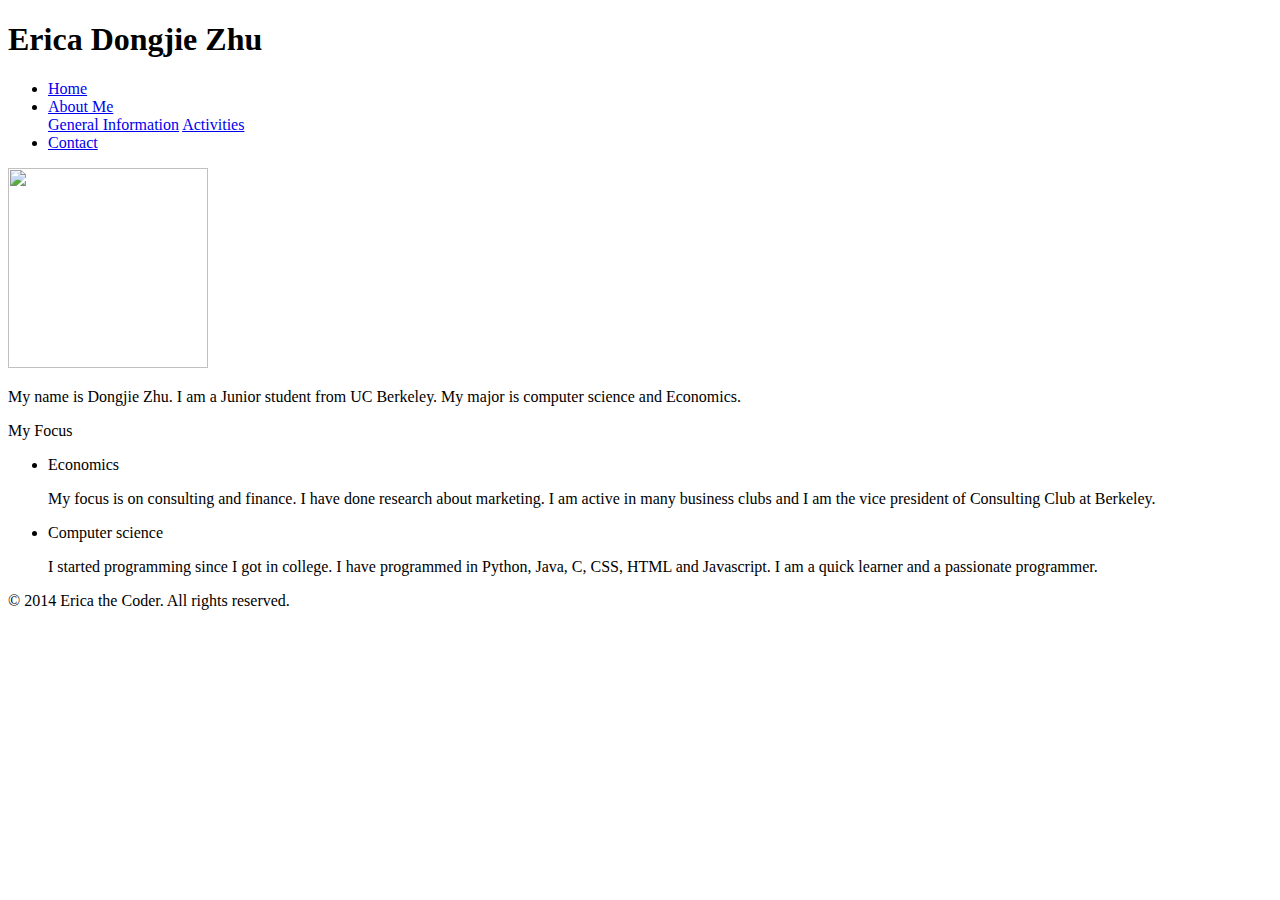
==== index.html @ bcef8f84 "Update index.html" ====
<!DOCTYPE html>
<html>
<head>
    <title>Erica's Homepage - Home</title>
    <link rel="stylesheet" href="stylesheets/default.css" />
</head>

<script type="text/javascript">
<!--
var timeout = 500;
var closetimer= 0;
var ddmenuitem = 0;
// open hidden layer
function mopen(id)
{	
	// cancel close timer
	mcancelclosetime();

	// close old layer
	if(ddmenuitem) ddmenuitem.style.visibility = 'hidden';

	// get new layer and show it
	ddmenuitem = document.getElementById(id);
	ddmenuitem.style.visibility = 'visible';

}
// close showed layer
function mclose()
{
	if(ddmenuitem) ddmenuitem.style.visibility = 'hidden';
}

// go close timer
function mclosetime()
{
	closetimer = window.setTimeout(mclose, timeout);
}

// cancel close timer
function mcancelclosetime()
{
	if(closetimer)
	{
		window.clearTimeout(closetimer);
		closetimer = null;
	}
}

// close layer when click-out
document.onclick = mclose; 
// -->
</script>

<body>
	<section id="mainRight">
		<header>
				<h1>Erica Dongjie Zhu</h1>
		</header>
        <nav id="sddm"> 
			<ul>
                <li><a href="index.html" class="selected">Home</a></li>
			<li><a href="GeneralInformation.html" onmouseover="mopen('m1')" onmouseout="mclosetime()">About Me</a>
						<div id="m1" onmouseover="mcancelclosetime()" onmouseout="mclosetime()">
							<a href="GeneralInformation.html">General Information</a>
							<a href="Activities.html">Activities</a>
						</div>
			</li>
                <li><a href="contact.html">Contact</a></li>
            </ul >
        </nav >
		<section class="columns clear">
            <div class="colLeft">
				  <p><img style="width:200px; height:200px; border0"src="https://media.licdn.com/mpr/mpr/shrinknp_400_400/p/6/005/088/32a/2b883db.jpg"/></p>
                <p>My name is Dongjie Zhu. I am a Junior student from UC Berkeley. My major is computer science and Economics. &nbsp;<br></p>	
			</div> 
			
			<div class="colRight">
                <p>My Focus</p>
				<ul>
					<li>Economics</li>
						<p>My focus is on consulting and finance. I have done research about marketing. I am active in many business clubs and I am the vice president of Consulting Club at Berkeley.</p>
					<li>Computer science</li>
						<p>I started programming since I got in college. I have programmed in Python, Java, C, CSS, HTML and Javascript. I am a quick learner and a passionate programmer.</p>
				</ul>
            </div>
        </section>
        <!-- end columns -->
        <footer>
            <p>&copy; 2014 Erica the Coder. All rights reserved.</p>
        </footer>
    </section>
		<!-- end mainRight -->
</body>
</html>
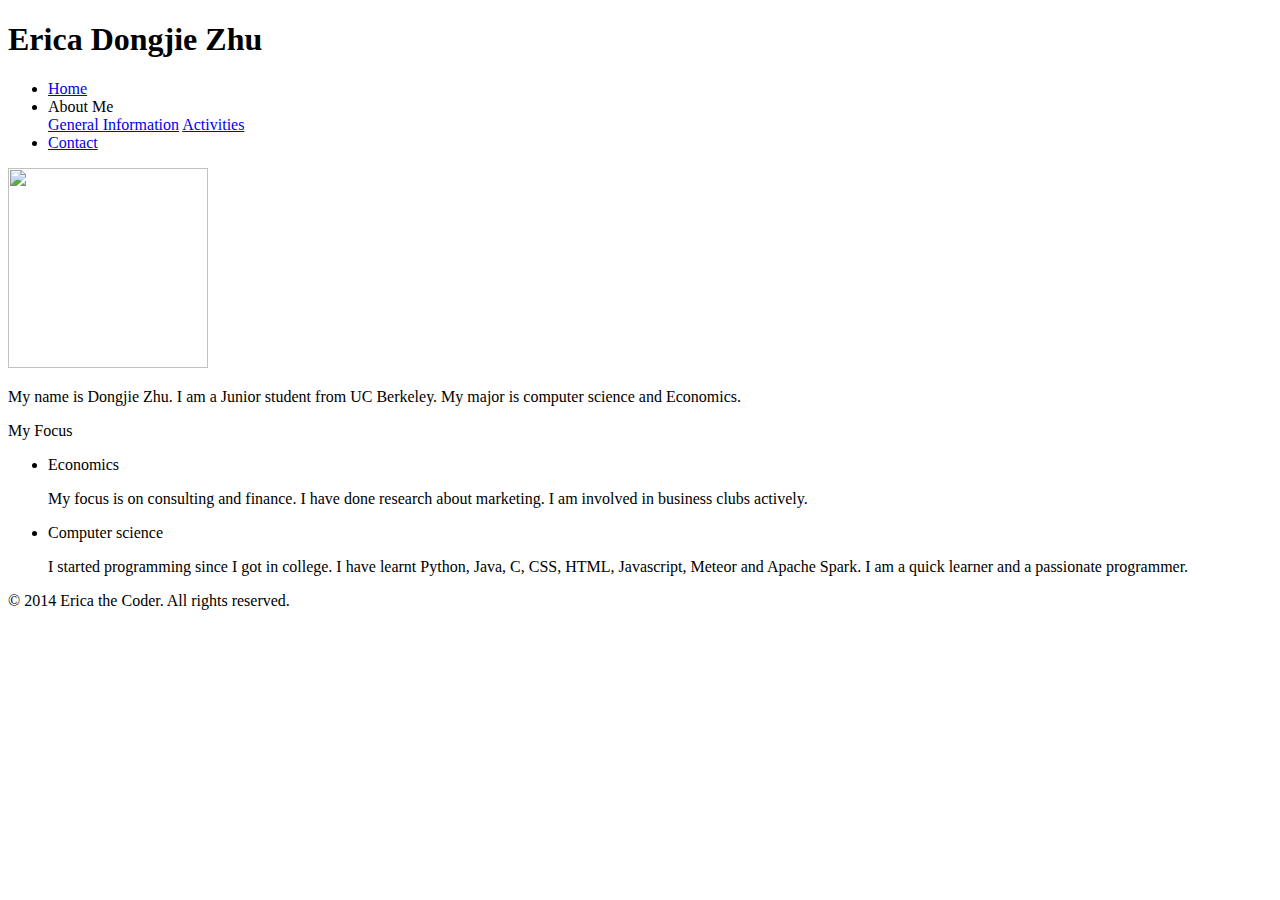
==== commit b04eb95d: "Update index.html" ====
--- a/index.html
+++ b/index.html
@@ -59,7 +59,7 @@
         <nav id="sddm"> 
 			<ul>
                 <li><a href="index.html" class="selected">Home</a></li>
-			<li><a href="GeneralInformation.html" onmouseover="mopen('m1')" onmouseout="mclosetime()">About Me</a>
+			<li><a onmouseover="mopen('m1')" onmouseout="mclosetime()">About Me</a>
 						<div id="m1" onmouseover="mcancelclosetime()" onmouseout="mclosetime()">
 							<a href="GeneralInformation.html">General Information</a>
 							<a href="Activities.html">Activities</a>
@@ -70,7 +70,7 @@
         </nav >
 		<section class="columns clear">
             <div class="colLeft">
-				  <p><img style="width:200px; height:200px; border0"src="https://media.licdn.com/mpr/mpr/shrinknp_400_400/p/6/005/088/32a/2b883db.jpg"/></p>
+				  <p><img style="width:200px; height:200px; border0"src="images/LINKEDINPRO.jpg"/></p>
                 <p>My name is Dongjie Zhu. I am a Junior student from UC Berkeley. My major is computer science and Economics. &nbsp;<br></p>	
 			</div> 
 			
@@ -78,9 +78,9 @@
                 <p>My Focus</p>
 				<ul>
 					<li>Economics</li>
-						<p>My focus is on consulting and finance. I have done research about marketing. I am active in many business clubs and I am the vice president of Consulting Club at Berkeley.</p>
+						<p>My focus is on consulting and finance. I have done research about marketing. I am involved in business clubs actively.</p>
 					<li>Computer science</li>
-						<p>I started programming since I got in college. I have programmed in Python, Java, C, CSS, HTML and Javascript. I am a quick learner and a passionate programmer.</p>
+						<p>I started programming since I got in college. I have learnt Python, Java, C, CSS, HTML, Javascript, Meteor and Apache Spark. I am a quick learner and a passionate programmer.</p>
 				</ul>
             </div>
         </section>
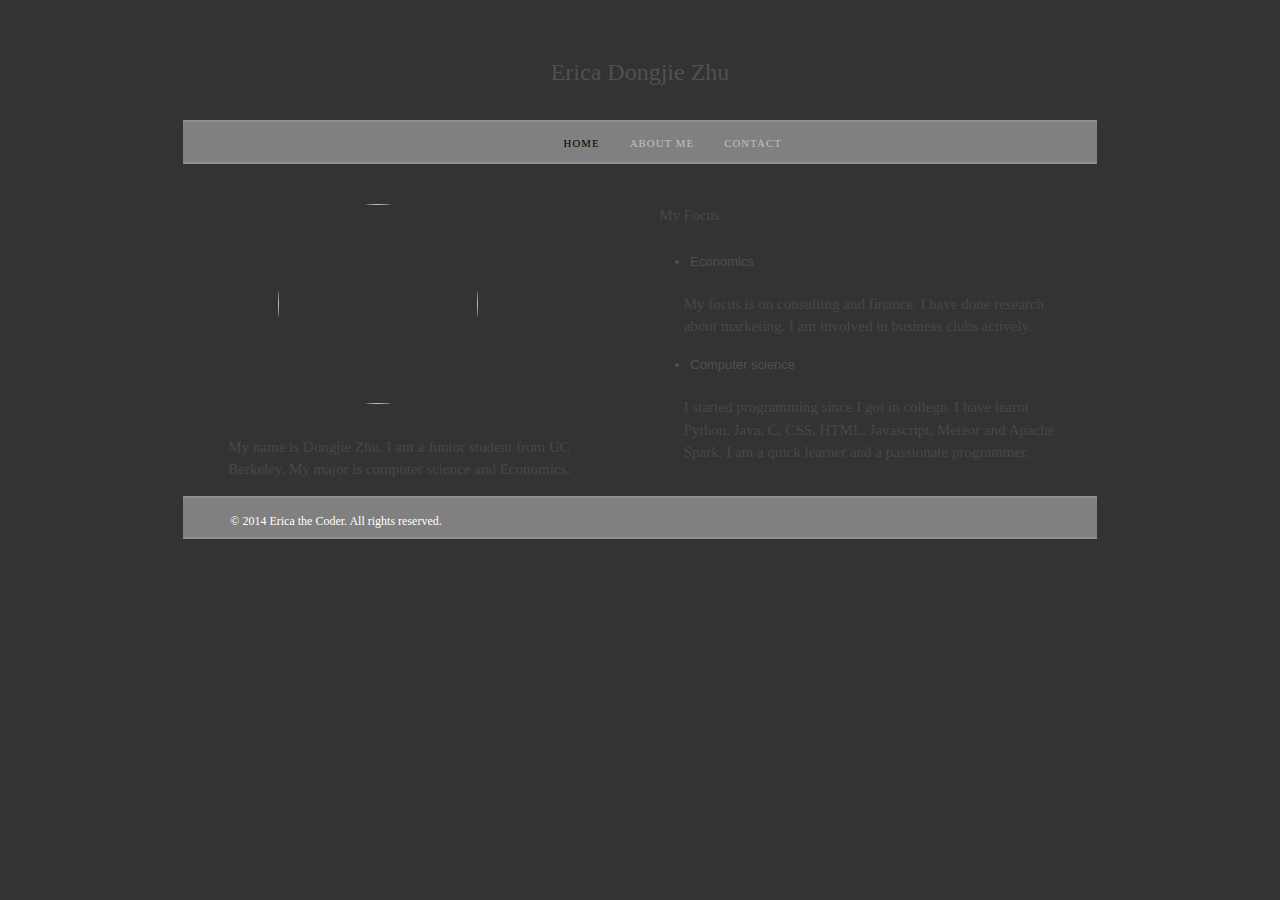
==== commit c17e198d: "8.13 update" ====
--- a/index.html
+++ b/index.html
@@ -1,56 +1,10 @@
 <!DOCTYPE html>
 <html>
 <head>
-    <title>Erica's Homepage - Home</title>
+    <title>Erica's Homepage - Home</title>
+	<script type="text/javascript" src="stylesheets/default.js"></script>
     <link rel="stylesheet" href="stylesheets/default.css" />
 </head>
-
-<script type="text/javascript">
-<!--
-var timeout = 500;
-var closetimer= 0;
-var ddmenuitem = 0;
-// open hidden layer
-function mopen(id)
-{	
-	// cancel close timer
-	mcancelclosetime();
-
-	// close old layer
-	if(ddmenuitem) ddmenuitem.style.visibility = 'hidden';
-
-	// get new layer and show it
-	ddmenuitem = document.getElementById(id);
-	ddmenuitem.style.visibility = 'visible';
-
-}
-// close showed layer
-function mclose()
-{
-	if(ddmenuitem) ddmenuitem.style.visibility = 'hidden';
-}
-
-// go close timer
-function mclosetime()
-{
-	closetimer = window.setTimeout(mclose, timeout);
-}
-
-// cancel close timer
-function mcancelclosetime()
-{
-	if(closetimer)
-	{
-		window.clearTimeout(closetimer);
-		closetimer = null;
-	}
-}
-
-// close layer when click-out
-document.onclick = mclose; 
-// -->
-</script>
-
 <body>
 	<section id="mainRight">
 		<header>
--- a/stylesheets/default.css
+++ b/stylesheets/default.css
@@ -0,0 +1,486 @@
+body {
+	line-height: 10px;
+}
+
+
+/* tells browsers that don't read html 5 tags to render like divs */
+/*header, footer, nav{
+	display: block;
+	margin: 0;
+	padding: 0;
+}
+
+/* Type
+----------------------------------------------------------------------------------------------------*/
+
+@import url(http://fonts.googleapis.com/css?family=Rye);
+html {
+	font-size: 20px;
+}
+
+body {
+	color: #505050;
+	font: 75%/1.5em Times New Roman, serif;;
+}
+
+h1, h2, h3, h4, h5, h6 {
+	color: #505050;
+	font: 2em/1em Times New Roman, serif;
+}
+
+h1 {
+	font-family: Fantasy, serif,'Rye', cursive;
+	padding-top: 80px;
+	margin:0;
+}
+
+
+h2 {
+	font-family: Fantasy, 'Rye', cursive;
+	color: #505050;
+
+}
+
+h3 {
+	color: #505050;
+	font-size: 23px;
+	font-weight: bold;
+}
+
+h4 {
+	font-size: 1.5em;
+    color: #505050;
+    font-weight: bold;
+}
+
+h5 {
+	font-size: 2em;
+	font-weight: bold;
+	text-align: center;
+	color: #505050;
+}
+
+h6 {
+	font-size: 1em;
+	font-weight: bold;
+}
+
+p {
+	color: #484848;
+	font-family: Times New Roman, serif;
+	font-size: 15px;
+	line-height: 1.5em;
+	text-align: left;
+	margin-right: 10px;
+	padding: 5px 2.08333%;
+}
+
+p img {
+	display: inline-block;
+	margin-left: 50px;
+	border-radius: 100%
+}
+
+ul {
+	list-style: disc;
+	color: #505050;
+	font-size: 1.2em;
+	font-weight: normal;
+	line-height: 1.3em;
+}
+
+strong, b, .b {
+	color: #484848;
+	font-weight: bold;
+}
+
+a {
+	color: #808080;
+	text-decoration: none;
+}
+
+a:link {
+	color: #808080;
+	outline: none;
+	text-decoration: none;
+}
+
+hr {
+	border: 0 #ccc solid;
+	border-top-width: 1px;
+	clear: both;
+	height: 0;
+}
+
+blockquote {
+	margin-right: 10px;
+	padding: 5px 0 20px 0;
+}
+
+ul, ol {
+	margin-left: 25px;
+	padding-left: 0;
+}
+
+li {
+	margin-bottom: 15px;
+	margin-left: 15px;
+	font-size: 13px;
+	font-family: Verdana, Arial;
+}
+
+p, dl, hr, h1, h2, h3, h4, h5, h6, ol, ul, pre, table, address, fieldset {
+	margin-bottom: 10px;
+}
+
+/* Layout
+----------------------------------------------------------------------------------------------------*/
+
+html {
+	background: #505050;
+    background-color: #333;
+	text-align: center;
+}
+
+body {
+	background:  none;
+	margin-bottom: 20px;
+	width: 71.45%;
+	margin: 0 auto;
+	border: none;
+}
+
+
+header {
+	height: 100px;
+	background: url(../images/woodBackground);
+    width: 100%;
+	border: none;
+	text-align:center;
+	padding:10px 0;
+}
+
+header h1 {
+	color: #505050;
+	font-size: 1.6em;
+	text-align: center;
+	border: none;
+	padding-top: 50px;
+}
+
+
+#headTxt {
+	color: #000 !important;
+	font-size: 4em;
+	line-height: 0.3em;
+	text-transform: capitalize;
+	width: auto !important;
+}
+
+nav {
+	height: 60px;
+	width: 960px;
+	margin-left: -10px;
+	line-height:50px;
+	position: relative; 
+}
+
+nav ul li a {
+	margin: 10px;
+    color: #C0C0C0 !important;
+	font-size: 0.9em;
+	font-weight: normal;
+	letter-spacing: 0.1em;
+	text-transform: uppercase;
+	display:inline-block;
+	padding: 5px 1.04% 5px 1.04%;
+	font-family: Times New Roman, serif;
+	white-space: nowrap;
+
+	-webkit-border-radius: 3px;
+	-moz-border-radius: 3px;
+	-o-border-radius: 3px;
+	border-radius: 3px;
+
+	-webkit-transition: background 0.2s ease-in-out;
+	-moz-transition: background 0.2s ease-in-out;
+	-o-transition: background 0.2s ease-in-out;
+	transition: background 0.2s ease-in-out;
+}
+nav ul li a:hover {
+	background: rgba(0, 0, 0, 0.3);
+	text-decoration: none;
+}
+
+nav ul li a.selected {
+	color: #000 !important;   
+}
+
+nav ul li a.selected:hover {
+	color: #FFF !important;
+}
+
+.fixed{
+	position: fixed;
+}
+
+#mainRight {
+    background: url(../images/background2.png) repeat;
+    width: 100%px;
+	text-align: left;
+    padding-bottom:10px;
+}
+
+.columns {
+	border: none;
+    display: block;
+    width: 100%;
+    margin-top: 20px;
+    margin-bottom: 20px;
+    }
+
+.columns img {
+	width: 100%
+}
+
+.colMid p{
+	font-size: 15px;
+	font-family: Verdana;
+}
+.colLeft {
+	float: left;
+	width: 46.875%;
+	border: none;
+    padding-left:4%;
+}
+.colthin {
+	float: left;
+	width: 250px;
+	border: none;
+    padding-left:2.0%;
+}
+.colwide {
+	float: right;
+	width: 43..75%;
+	border: none;
+    padding-right:2.08333333%;
+}
+.colRight {
+	float: right;
+	width: 46.875%;
+	border: none;
+    padding-right:2.0%;
+
+}
+
+#signature {
+	margin-bottom: 5px;
+    margin-right: 10px;
+	text-align: right;
+}
+address {
+	padding: 2.08333333%;
+	color: #555;
+}
+
+footer {
+	clear: both;
+	background-color:#808080;
+	border: 2px solid #909090;
+	border-left: none;
+	border-right: none;
+	box-shadow: 0px 0px 2px 2px 10px #C0C0C0;
+    height: 30px;
+	padding-top: 9px;
+}
+footer p {
+	float: left;
+    margin-left: 3.125%;
+    margin-top: 0px;
+ 	font-size: 0.8em;
+    color: #FFFFFF;
+	border: none;
+}
+
+
+/*--下拉菜单嘿嘿嘿--*/
+#sddm{
+	background-color:#808080;
+	border: 2px solid #909090;
+	border-left:none;
+	border-right: none;
+	box-shadow: 0px 0px 2px 2px 10px #C0C0C0;
+	width: 100%;
+	height: 40px;
+	margin: 0 auto;
+	display: block;
+	position: relative;
+}
+#sddm ul{
+	/*background-color:#808080;
+	border: 2px solid #909090;
+	border-left:none;
+	border-right: none;
+	box-shadow: 0px 0px 2px 2px 10px #C0C0C0;*/
+	list-style: none;
+	width: 100%;
+	height:40px;
+	display: block;
+	line-height:1.3em;
+	height:40px;
+	margin: auto;
+	padding:0;
+	width: 100%;
+	position: absolute;
+	left: 40%;
+}
+#sddm ul li {	
+	font: bold 12px arial;
+	border:none;
+	margin: auto;
+	padding:0;
+	float: left;
+	text-align: center;
+}
+#sddm ul li a{	
+	display: block;
+	padding: 5px 5px 5px 5px;
+}
+#sddm ul li a:hover{	
+	background: rgba(0, 0, 0, 0.3);
+	padding: 5px, 8px;
+}
+#sddm ul div {	
+	position: absolute;
+	visibility: hidden;
+	margin: 0;
+	background: #EAEBD8;
+	/*border: 1px solid #5970B2*/
+}
+#sddm ul div a {	
+	position: relative;
+	display: block;
+	margin: 0;
+	padding: 5px 10px;
+	width: auto;
+	white-space: nowrap;
+	text-align: center;
+	text-decoration: none;
+	background: #808080;
+	color: #2875DE;
+	font: 12px arial
+}
+#sddm ul div a:hover {	
+	background: #505050;
+	color: #FFF
+}
+
+
+/*--experience part--*/
+#act {
+	#background-color:#808080;
+	border: 2px solid #808080;
+	border-left:none;
+	border-right: none;
+	width: 100%;
+	height: 25px;
+	margin: 0 auto;
+	display: block;
+}
+#act ul{
+	list-style: none;
+	width: 100%;
+	height:40px;
+	display: block;
+	line-height:1.3em;
+	height:40px;
+	margin: auto;
+	padding:0;
+	width: 100%;
+	position: absolute;
+	left: 37%;
+}
+#act ul li{
+	margin: 10px;
+	font-size: 0.9em;
+	font-weight: normal;
+	letter-spacing: 0.1em;
+	text-transform: uppercase;
+	display:inline-block;
+	padding: 5px 1.04% 5px 1.04%;
+	font: bold 12px arial;
+	border:10px;
+	margin: auto;
+	padding:100;
+	float: left;
+	text-align: center;
+}
+#act ul li a{
+	margin: 10px;
+	color: #505050 !important;
+	font-size: 0.9em;
+	font-weight: normal;
+	letter-spacing: 0.1em;
+	text-transform: uppercase;
+	display:inline-block;
+	padding: 5px 1.04% 5px 1.04%;
+	font: bold 12px arial;
+	border:10px;
+	margin: auto;
+	padding:100;
+	float: left;
+	text-align: center;	
+}
+
+/*--test--*/
+#divi{
+	/*background-color:#808080;*
+	border: 2px solid #909090;
+	border-left:none;
+	border-right: none;
+	box-shadow: 0px 0px 2px 2px 10px #C0C0C0;
+	width: 100%;
+	height: 40px;
+	margin: 0 auto;*/
+	display: block;
+}
+#divi ul {
+	list-style: none;
+	width: 100%;
+	height:40px;
+	display: block;
+	line-height:1.3em;
+	height:40px;
+	margin: auto;
+	padding:0;
+	width: 100%;
+	position: absolute;
+	left: 40%;	
+}
+#divi div ul li {
+	font: bold 12px arial;
+	border:none;
+	margin: auto;
+	padding:0;
+	float: left;
+	text-align: center;	
+	visibility: hidden;
+}
+#divi ul div {	
+	position: absolute;
+	visibility: hidden;
+	margin: 0;
+	/*background: #EAEBD8;*/
+	/*border: 1px solid #5970B2*/
+}
+
+.acti {
+	float: left;
+	width: 85%;
+	border: none;
+    padding-left:4%;
+}
+
+dt{
+	font-weight: bold;
+}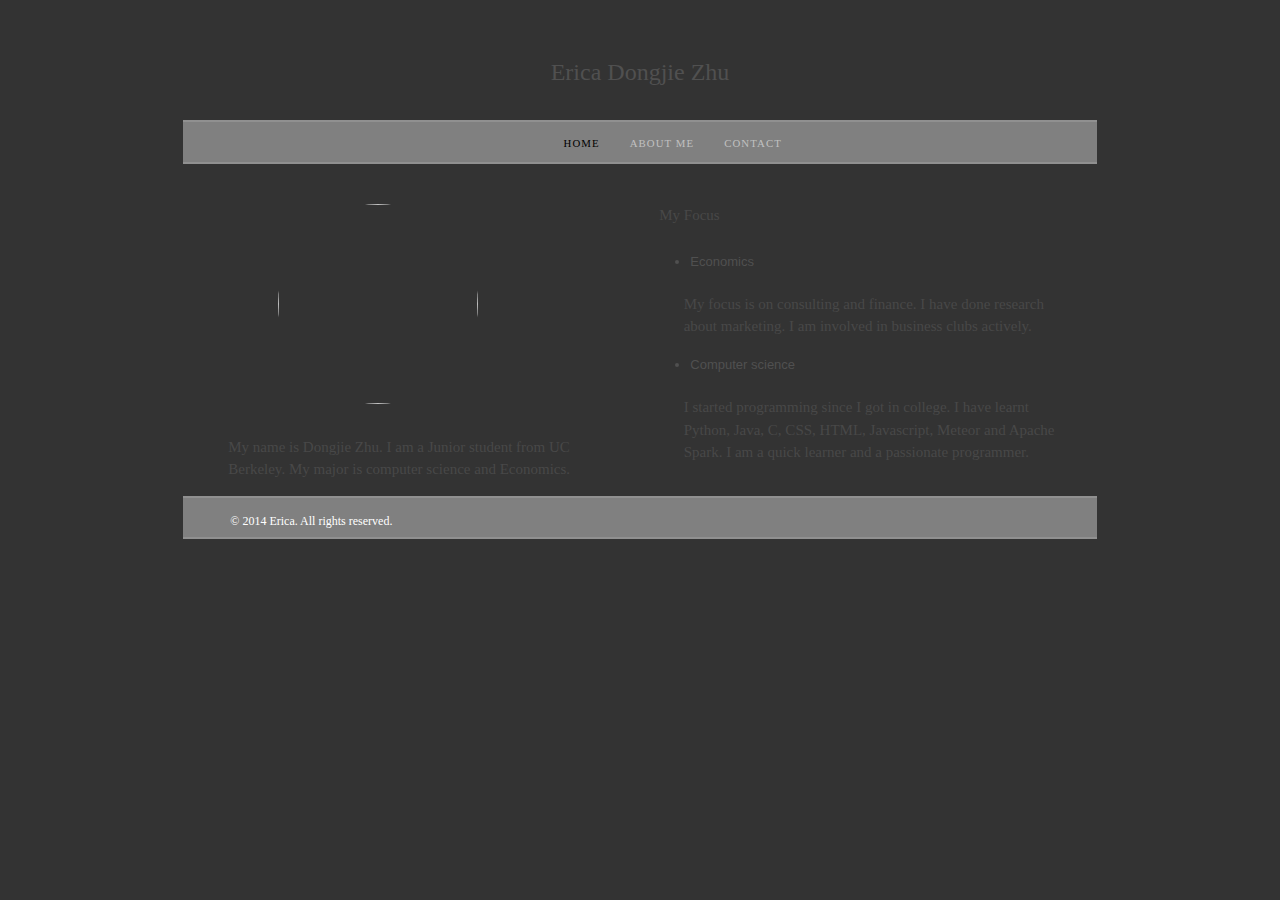
==== commit f7e453b4: "8.14 update" ====
--- a/index.html
+++ b/index.html
@@ -1,50 +1,50 @@
-<!DOCTYPE html>
-<html>
-<head>
+<!DOCTYPE html>
+<html>
+<head>
     <title>Erica's Homepage - Home</title>
-	<script type="text/javascript" src="stylesheets/default.js"></script>
-    <link rel="stylesheet" href="stylesheets/default.css" />
-</head>
-<body>
-	<section id="mainRight">
-		<header>
-				<h1>Erica Dongjie Zhu</h1>
-		</header>
-        <nav id="sddm"> 
-			<ul>
-                <li><a href="index.html" class="selected">Home</a></li>
-			<li><a onmouseover="mopen('m1')" onmouseout="mclosetime()">About Me</a>
-						<div id="m1" onmouseover="mcancelclosetime()" onmouseout="mclosetime()">
-							<a href="GeneralInformation.html">General Information</a>
-							<a href="Activities.html">Activities</a>
-						</div>
-			</li>
-                <li><a href="contact.html">Contact</a></li>
-            </ul >
-        </nav >
-		<section class="columns clear">
-            <div class="colLeft">
-				  <p><img style="width:200px; height:200px; border0"src="images/LINKEDINPRO.jpg"/></p>
-                <p>My name is Dongjie Zhu. I am a Junior student from UC Berkeley. My major is computer science and Economics. &nbsp;<br></p>	
-			</div> 
-			
-			<div class="colRight">
-                <p>My Focus</p>
-				<ul>
-					<li>Economics</li>
-						<p>My focus is on consulting and finance. I have done research about marketing. I am involved in business clubs actively.</p>
-					<li>Computer science</li>
-						<p>I started programming since I got in college. I have learnt Python, Java, C, CSS, HTML, Javascript, Meteor and Apache Spark. I am a quick learner and a passionate programmer.</p>
-				</ul>
-            </div>
-        </section>
-        <!-- end columns -->
-        <footer>
-            <p>&copy; 2014 Erica the Coder. All rights reserved.</p>
-        </footer>
-    </section>
-		<!-- end mainRight -->
-</body>
-</html>
-
-
+	<script type="text/javascript" src="stylesheets/default.js"></script>
+    <link rel="stylesheet" href="stylesheets/default.css" />
+</head>
+<body>
+	<section id="mainRight">
+    	<header>
+			<h1>Erica Dongjie Zhu</h1>
+        </header>
+<nav id="sddm"> 
+	  <ul>
+                <li><a href="index.html" class="selected">Home</a></li>
+			<li><a onmouseover="mopen('m1')" onmouseout="mclosetime()">About Me</a>
+						<div id="m1" onmouseover="mcancelclosetime()" onmouseout="mclosetime()">
+							<a href="GeneralInformation.html">General Information</a>
+							<a href="Activities.html">Activities</a>
+						</div>
+			</li>
+                <li><a href="contact.html">Contact</a></li>
+            </ul >
+        </nav >
+		<section class="columns clear">
+            <div class="colLeft">
+				  <p><img style="width:200px; height:200px; border0"src="images/LINKEDINPRO.jpg"/></p>
+                <p>My name is Dongjie Zhu. I am a Junior student from UC Berkeley. My major is computer science and Economics. &nbsp;<br></p>	
+			</div> 
+			
+			<div class="colRight">
+                <p>My Focus</p>
+				<ul>
+					<li>Economics</li>
+						<p>My focus is on consulting and finance. I have done research about marketing. I am involved in business clubs actively.</p>
+					<li>Computer science</li>
+						<p>I started programming since I got in college. I have learnt Python, Java, C, CSS, HTML, Javascript, Meteor and Apache Spark. I am a quick learner and a passionate programmer.</p>
+				</ul>
+            </div>
+        </section>
+        <!-- end columns -->
+        <footer>
+            <p>&copy; 2014 Erica. All rights reserved.</p>
+        </footer>
+    </section>
+		<!-- end mainRight -->
+</body>
+</html>
+
+
